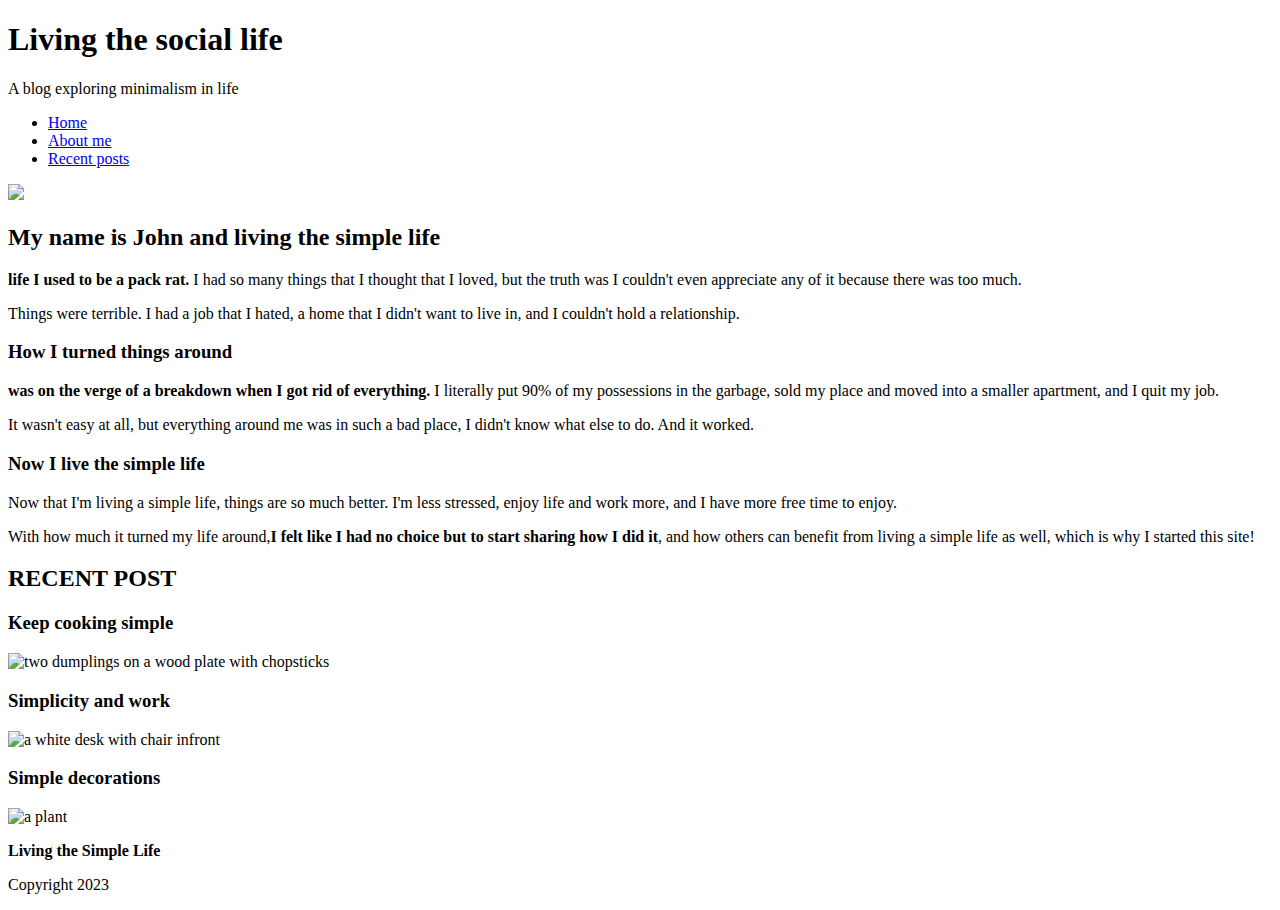
==== about-me.html @ 5e5a66f0 "Update about-me.html" ====
<!DOCTYPE html>
<html lang="en">
<head>
    <meta charset="UTF-8">
    <meta http-equiv="X-UA-Compatible" content="IE=edge">
    <meta name="viewport" content="width=device-width, initial-scale=1.0">
    <link rel="stylesheet" href="style.css">
    <title>About me</title>
</head>
<body>
    <header>
        <div class="container container-flex">
            <div class="site-title">
                <h1>Living the social life</h1>
                <p class="subtitle">A blog exploring minimalism in life</p>
            </div>
            <nav>
                <ul class="nav-list">
                    <li class="nav-list-item"><a class="nav-link" href="index.html">Home</a></li>
                    <li class="nav-list-item"><a class="nav-link  current-page" href="about-me.html">About me</a></li>
                    <li class="nav-list-item"><a class="nav-link" href="recent-posts.html">Recent posts</a></li>
                </ul>
            </nav>
        </div> <!-- / .container -->
    </header>

    <div class="container container-flex">
        <main role="main">
            <img src="img/profile.jpg" class="image-full">
            <h2>My name is John and living the simple life</h2>

            <p><strong>life I used to be a pack rat.</strong> I had so many things that I thought that I loved, but the truth was I couldn't even appreciate any of it because there was too much.</p>
            <p>Things were terrible. I had a job that I hated, a home that I didn't want to live in, and I couldn't hold a relationship.</p> 
            
            <h3>How I turned things around</h3>
            <p><strong>was on the verge of a breakdown when I got rid of everything.</strong> I literally put 90% of my possessions in the garbage, sold my place and moved into a smaller apartment, and I quit my job.</p>
            <p>It wasn't easy at all, but everything around me was in such a bad place, I didn't know what else to do. And it worked.</p>
            
            <h3>Now I live the simple life</h3>
            <p>Now that I'm living a simple life, things are so much better. I'm less stressed, enjoy life and work more, and I have more free time to enjoy.</p> 
            <p>With how much it turned my life around,<strong>I felt like I had no choice but to start sharing how I did it</strong>, and how others can benefit from living a simple life as well, which is why I started this site!</p>
        </main>

        <aside class="sidebar">
            <div class="sidebar-widget">
                <h2 class="widget-title">RECENT POST</h2>
                <div class="widget-recent-post">
                    <h3 class="widget-recent-post-title">Keep cooking simple</h3>
                    <img src="img/food.jpg" alt="two dumplings on a wood plate with chopsticks" class="widget-image">
                </div>
                <div class="widget-recent-post">
                    <h3 class="widget-recent-post-title">Simplicity and work</h3>
                    <img src="img/workspace.jpg" alt="a white desk with chair infront" class="widget-image">
                </div>
                <div class="widget-recent-post">
                    <h3 class="widget-recent-post-title">Simple decorations</h3>
                    <img src="img/decoration.jpg" alt="a plant" class="widget-image">
                </div>
            </div>
        </aside>
    </div>

    <footer>
        <p><strong>Living the Simple Life</strong></p>
        <p>Copyright 2023</p>
    </footer>
</body>
</html>
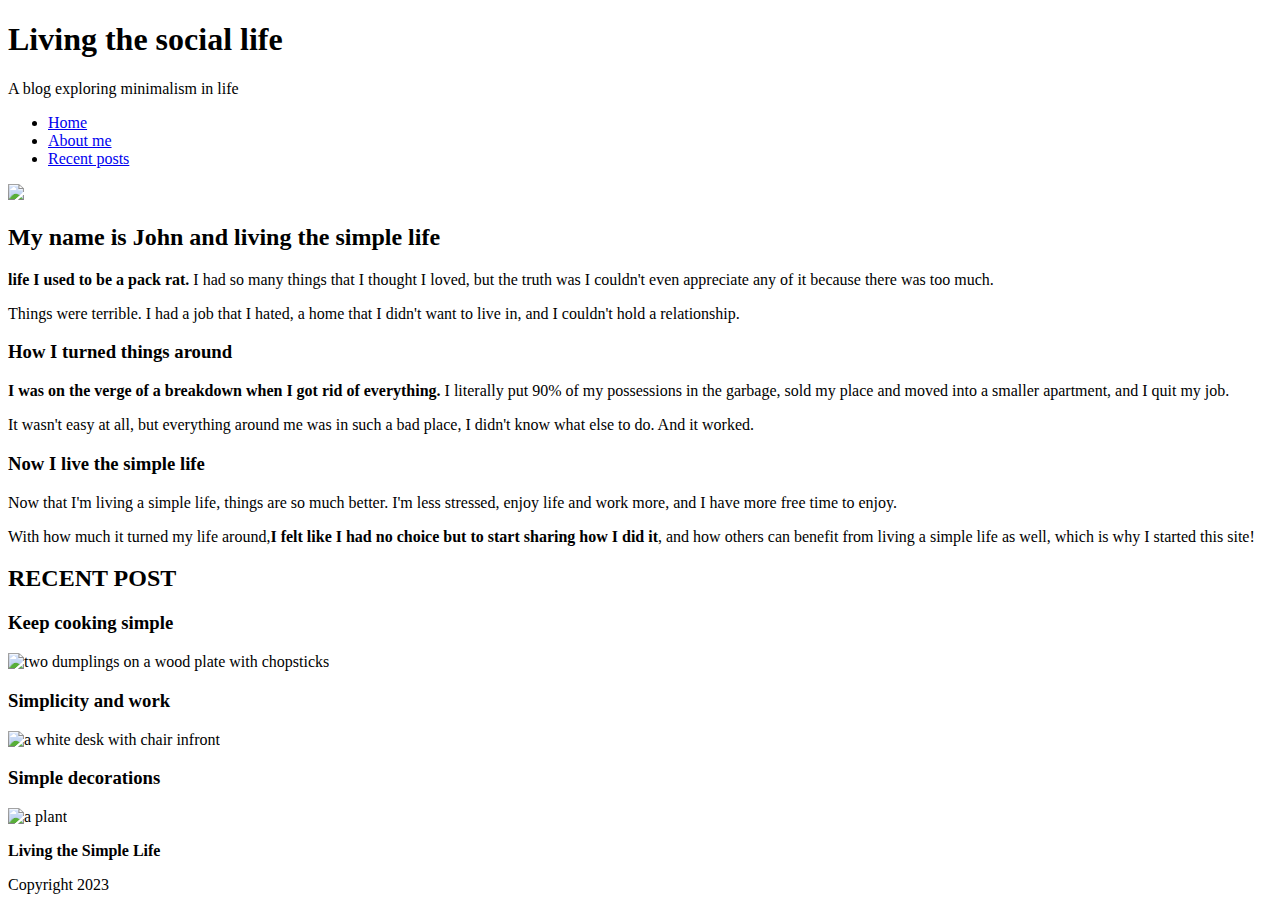
==== commit 26c0661a: "Update about-me.html" ====
--- a/about-me.html
+++ b/about-me.html
@@ -29,11 +29,11 @@
             <img src="img/profile.jpg" class="image-full">
             <h2>My name is John and living the simple life</h2>
 
-            <p><strong>life I used to be a pack rat.</strong> I had so many things that I thought that I loved, but the truth was I couldn't even appreciate any of it because there was too much.</p>
+            <p><strong>life I used to be a pack rat.</strong> I had so many things that I thought I loved, but the truth was I couldn't even appreciate any of it because there was too much.</p>
             <p>Things were terrible. I had a job that I hated, a home that I didn't want to live in, and I couldn't hold a relationship.</p> 
             
             <h3>How I turned things around</h3>
-            <p><strong>was on the verge of a breakdown when I got rid of everything.</strong> I literally put 90% of my possessions in the garbage, sold my place and moved into a smaller apartment, and I quit my job.</p>
+            <p><strong>I was on the verge of a breakdown when I got rid of everything.</strong> I literally put 90% of my possessions in the garbage, sold my place and moved into a smaller apartment, and I quit my job.</p>
             <p>It wasn't easy at all, but everything around me was in such a bad place, I didn't know what else to do. And it worked.</p>
             
             <h3>Now I live the simple life</h3>
